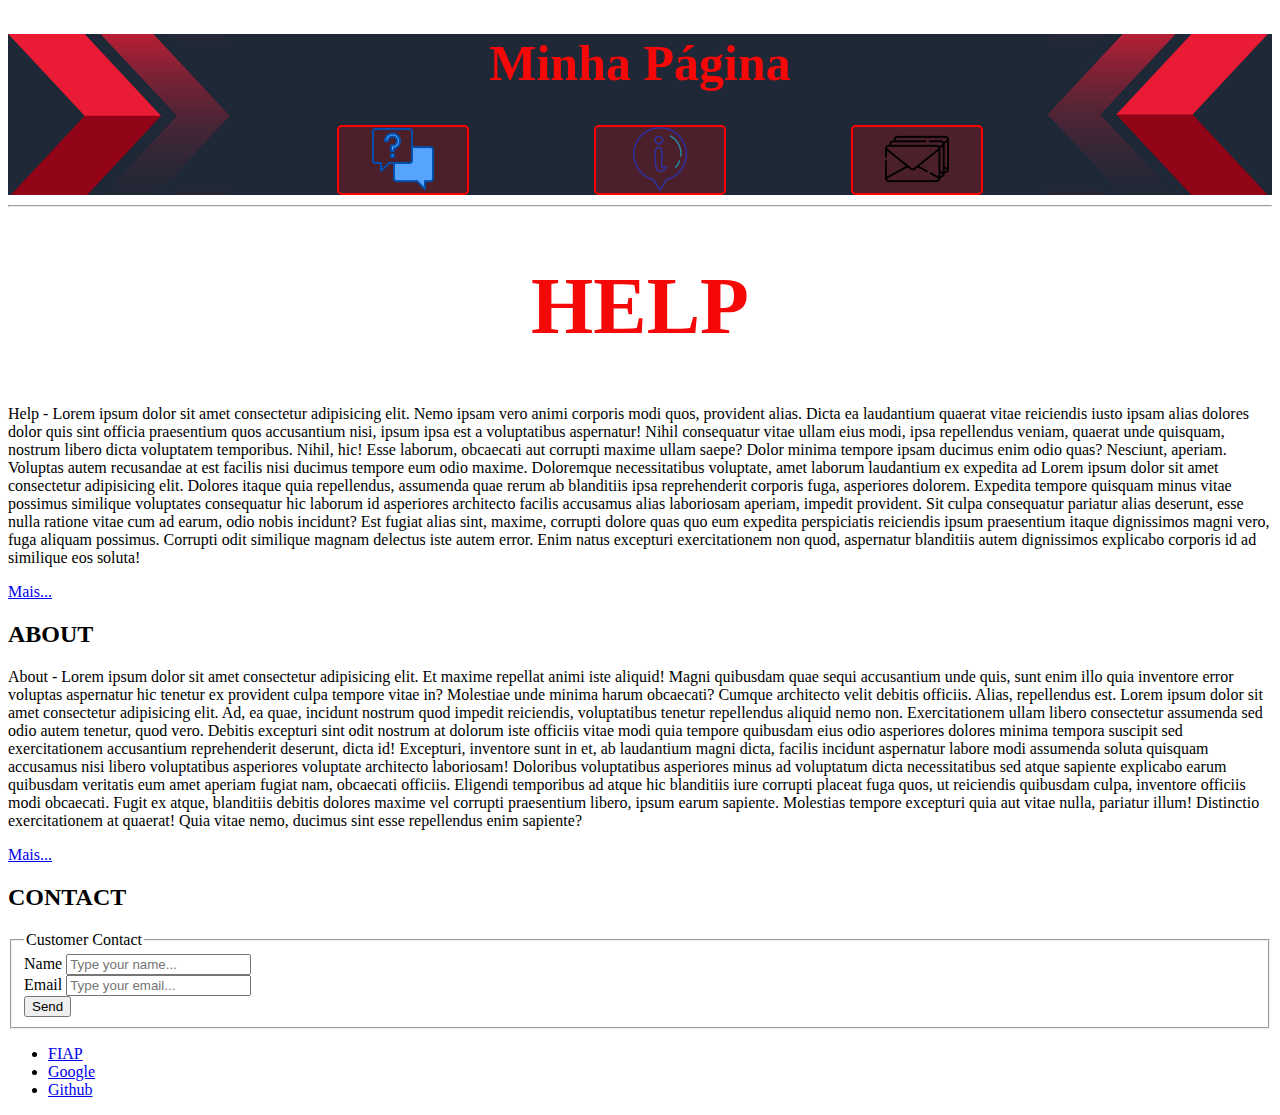
==== index.html @ bcfd409a "Aula - 26-03-24 - atualizado" ====
<!-- Este é um comentário em HTML. -->
    <!DOCTYPE html>
    <!-- Este é o DTD do HTML5. -->
    <!-- Document Type Definition é a instrução que vai orientar o browser a carregar o conjunto correto de bibliotecas da versão do HTML em questão. -->

    <html lang="pt-br">
    <!-- primeiro filho do html = head. -->
    <head>
        <!-- Os filhos do head são em sua maioria tags de metadados. Ex: meta. -->
        <meta charset="UTF-8" />
        <meta name="viewport" content="width:device-width,initial-scale=1.0" />
        <title>Página Básica</title>
        <link rel="stylesheet" href="./css/estilo.css">

    </head>
    <!-- segundo filho do html = body -->
    <body>
        <div class="container">
        <!-- O container é uma div que serve como contêiner geral para todo o conteúdo da página.a -->
        <header id="cabecalho">
            <h1>Minha Página</h1>
            <nav id="menu">
                <ul>
                    <li class="link">
                    <a href="./paginas/help.html"> <img src="./img/iconHelp.png"
                        alt="Caixa de texto com uma Interrogação."/> </a> </li>
                    
                    <li class="link">
                    <a href="./paginas/about.html">
                        <img src="./img/iconAbout.png" alt="Letra i em um circulo." />
                    </a>
                    </li>

                    <li class="link">
                        <a href="#contact"> <img src="./img/iconContant.png" 
                            alt="Envelope de carta." /> </a>
                    </li>
                </ul>
            </nav>
        </header> 

        <hr />

        <section id="conteudo-principal">
            <div>
            <h1>HELP</h1>
            <p>
                Help - Lorem ipsum dolor sit amet consectetur adipisicing elit. Nemo
                ipsam vero animi corporis modi quos, provident alias. Dicta ea
                laudantium quaerat vitae reiciendis iusto ipsam alias dolores dolor
                quis sint officia praesentium quos accusantium nisi, ipsum ipsa est
                a voluptatibus aspernatur! Nihil consequatur vitae ullam eius modi,
                ipsa repellendus veniam, quaerat unde quisquam, nostrum libero dicta
                voluptatem temporibus. Nihil, hic! Esse laborum, obcaecati aut
                corrupti maxime ullam saepe? Dolor minima tempore ipsam ducimus enim
                odio quas? Nesciunt, aperiam. Voluptas autem recusandae at est
                facilis nisi ducimus tempore eum odio maxime. Doloremque
                necessitatibus voluptate, amet laborum laudantium ex expedita ad
                Lorem ipsum dolor sit amet consectetur adipisicing elit. Dolores
                itaque quia repellendus, assumenda quae rerum ab blanditiis ipsa
                reprehenderit corporis fuga, asperiores dolorem. Expedita tempore
                quisquam minus vitae possimus similique voluptates consequatur hic
                laborum id asperiores architecto facilis accusamus alias laboriosam
                aperiam, impedit provident. Sit culpa consequatur pariatur alias
                deserunt, esse nulla ratione vitae cum ad earum, odio nobis
                incidunt? Est fugiat alias sint, maxime, corrupti dolore quas quo
                eum expedita perspiciatis reiciendis ipsum praesentium itaque
                dignissimos magni vero, fuga aliquam possimus. Corrupti odit
                similique magnam delectus iste autem error. Enim natus excepturi
                exercitationem non quod, aspernatur blanditiis autem dignissimos
                explicabo corporis id ad similique eos soluta!
            </p>
            <a href="./paginas/help.html">Mais...</a>
            </div>
            <div>
            <h2>ABOUT</h2>
            <p>
                About - Lorem ipsum dolor sit amet consectetur adipisicing elit. Et
                maxime repellat animi iste aliquid! Magni quibusdam quae sequi
                accusantium unde quis, sunt enim illo quia inventore error voluptas
                aspernatur hic tenetur ex provident culpa tempore vitae in?
                Molestiae unde minima harum obcaecati? Cumque architecto velit
                debitis officiis. Alias, repellendus est. Lorem ipsum dolor sit amet
                consectetur adipisicing elit. Ad, ea quae, incidunt nostrum quod
                impedit reiciendis, voluptatibus tenetur repellendus aliquid nemo
                non. Exercitationem ullam libero consectetur assumenda sed odio
                autem tenetur, quod vero. Debitis excepturi sint odit nostrum at
                dolorum iste officiis vitae modi quia tempore quibusdam eius odio
                asperiores dolores minima tempora suscipit sed exercitationem
                accusantium reprehenderit deserunt, dicta id! Excepturi, inventore
                sunt in et, ab laudantium magni dicta, facilis incidunt aspernatur
                labore modi assumenda soluta quisquam accusamus nisi libero
                voluptatibus asperiores voluptate architecto laboriosam! Doloribus
                voluptatibus asperiores minus ad voluptatum dicta necessitatibus sed
                atque sapiente explicabo earum quibusdam veritatis eum amet aperiam
                fugiat nam, obcaecati officiis. Eligendi temporibus ad atque hic
                blanditiis iure corrupti placeat fuga quos, ut reiciendis quibusdam
                culpa, inventore officiis modi obcaecati. Fugit ex atque, blanditiis
                debitis dolores maxime vel corrupti praesentium libero, ipsum earum
                sapiente. Molestias tempore excepturi quia aut vitae nulla, pariatur
                illum! Distinctio exercitationem at quaerat! Quia vitae nemo,
                ducimus sint esse repellendus enim sapiente?
            </p>
            <a href="./paginas/about.html">Mais...</a>
            </div>
            <div id="contact">
            <h2>CONTACT</h2>
            <form>
                <fieldset>
                <legend>Customer Contact</legend>
                <div>
                    <label for="idNm">Name</label>
                    <input
                    type="text"
                    name="txtNm"
                    id="idNm"
                    placeholder="Type your name..."
                    />
                </div>
                <div>
                    <label for="idEmail">Email</label>
                    <input
                    type="email"
                    name="txtEmail"
                    id="idEmail"
                    placeholder="Type your email..."
                    />
                </div>
                <div>
                    <button type="button">Send</button>
                </div>
                </fieldset>
            </form>
            </div>
        </section>

        <footer class="rodape">
            <nav>
            <ul>
                <li><a href="https://www.fiap.com.br" target="_blank"> FIAP</a></li>
                <li><a href="https://www.google.com" target="_blank">Google</a></li>
                <li><a href="https://github.com" target="_blank">Github</a></li>
            </ul>
            </nav>
        </footer>
        </div>
    </body>
    </html>
---- css/estilo.css ----
/* Estilo para o elemento h1 */
html {
    font-size: 16px;
}

header {
    font-size: 65.5%; /* Supondo que seja para estilizar o elemento header */
}

#cabecalho {
    font-size: 62.5%;

    /* Exemplo de background-image */
    background-image: url('../img/Introducao-css3.png');
    background-size: cover;
    background-repeat: no-repeat;
    background-position: center;
}

h1 {
    color: rgb(245, 8, 8);
    font-size: 5em;
    text-align: center;
}

/* seletor de classes */
.link {
    display: inline-block;
    margin: 0 5% 0 5%;
    border: solid 2px red;
    background-color: rgba(255, 0, 0, 0.2); /* Corrigido o formato da cor */
    border-radius: 5px;
    transition: background-color 0.3s ease-in;

    /* Nesting elementos */
    /* Nesting pseudo-elementos */
    &:hover {
        background-color: red;
    }

    a {
        text-decoration: none;
        color: red;

        /*  Nesting elementos */
        img {
            display: inline-block;
            width: 50%;
        }
    }
}

/* seletor de id */
#menu ul {
    text-align: center;
}
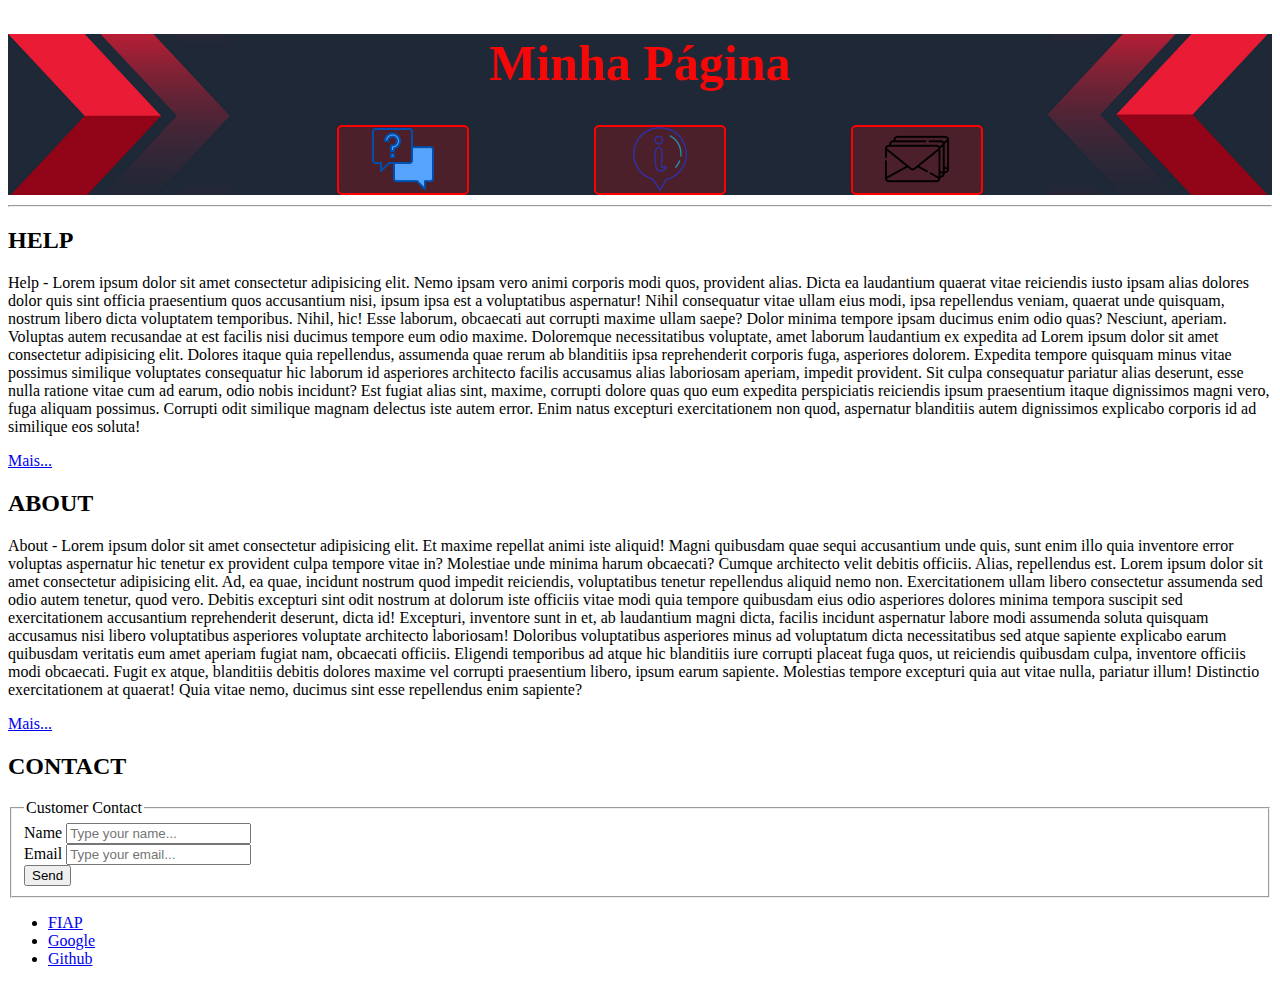
==== commit 1411af2e: "Definir uma cor de fundo para o cabeçalho (<header>) da cor azul" ====
--- a/index.html
+++ b/index.html
@@ -43,7 +43,7 @@
 
         <section id="conteudo-principal">
             <div>
-            <h1>HELP</h1>
+            <h2>HELP</h2>
             <p>
                 Help - Lorem ipsum dolor sit amet consectetur adipisicing elit. Nemo
                 ipsam vero animi corporis modi quos, provident alias. Dicta ea
--- a/css/estilo.css
+++ b/css/estilo.css
@@ -15,12 +15,18 @@
     background-size: cover;
     background-repeat: no-repeat;
     background-position: center;
+    background-color: blue;
 }
 
 h1 {
     color: rgb(245, 8, 8);
     font-size: 5em;
     text-align: center;
+    font-family: serif;
+}
+
+h2 {
+    font-family: serif;
 }
 
 /* seletor de classes */
@@ -53,4 +59,5 @@
 /* seletor de id */
 #menu ul {
     text-align: center;
+    font-style: italic;
 }
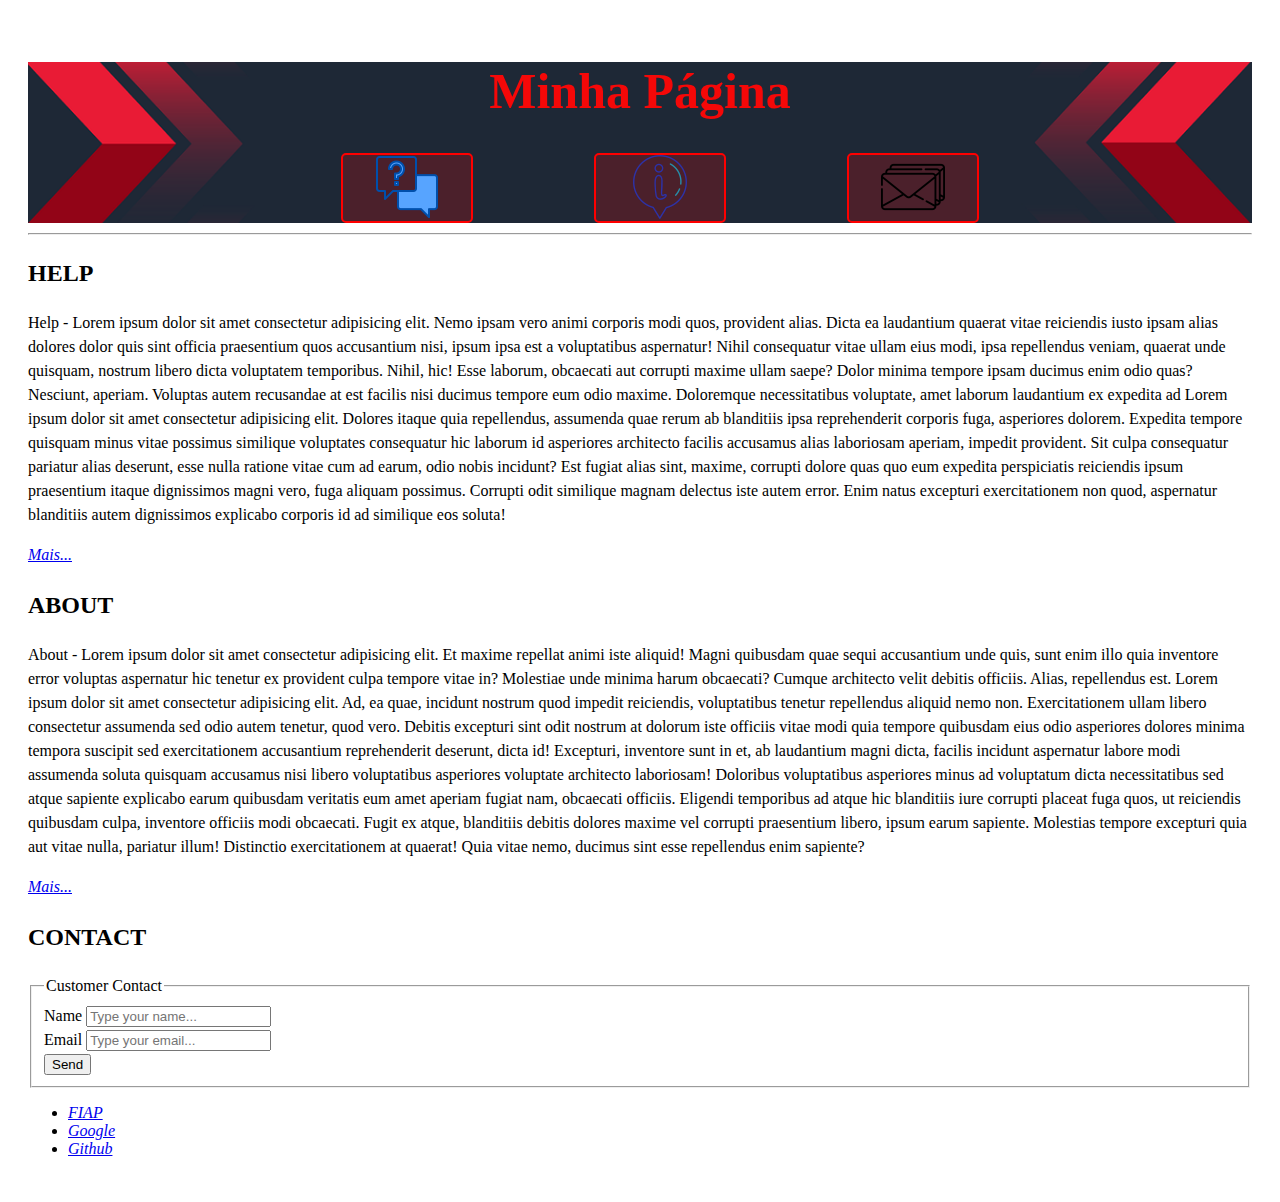
==== commit 3ec96294: "Apliquei uma fonte serifada para todos os títulos." ====
--- a/index.html
+++ b/index.html
@@ -41,7 +41,8 @@
 
         <hr />
 
-        <section id="conteudo-principal">
+        <section id="conteudo">
+            <nav id="links-entre-paginas"> 
             <div>
             <h2>HELP</h2>
             <p>
@@ -103,6 +104,8 @@
             </p>
             <a href="./paginas/about.html">Mais...</a>
             </div>
+            </nav>
+
             <div id="contact">
             <h2>CONTACT</h2>
             <form>
@@ -135,7 +138,7 @@
         </section>
 
         <footer class="rodape">
-            <nav>
+            <nav id="links-sites">
             <ul>
                 <li><a href="https://www.fiap.com.br" target="_blank"> FIAP</a></li>
                 <li><a href="https://www.google.com" target="_blank">Google</a></li>
--- a/css/estilo.css
+++ b/css/estilo.css
@@ -7,15 +7,8 @@
     font-size: 65.5%; /* Supondo que seja para estilizar o elemento header */
 }
 
-#cabecalho {
-    font-size: 62.5%;
-
-    /* Exemplo de background-image */
-    background-image: url('../img/Introducao-css3.png');
-    background-size: cover;
-    background-repeat: no-repeat;
-    background-position: center;
-    background-color: blue;
+.container {
+    padding: 20px;
 }
 
 h1 {
@@ -61,3 +54,29 @@
     text-align: center;
     font-style: italic;
 }
+
+#links-sites{
+    font-style: italic;
+}
+
+#links-entre-paginas {
+    a {
+        font-style: italic;
+    }
+}
+
+
+#cabecalho {
+    font-size: 62.5%;
+
+    /* Exemplo de background-image */
+    background-image: url('../img/Introducao-css3.png');
+    background-size: cover;
+    background-repeat: no-repeat;
+    background-position: center;
+    background-color: blue;
+}
+
+#conteudo {
+    line-height: 1.5;
+}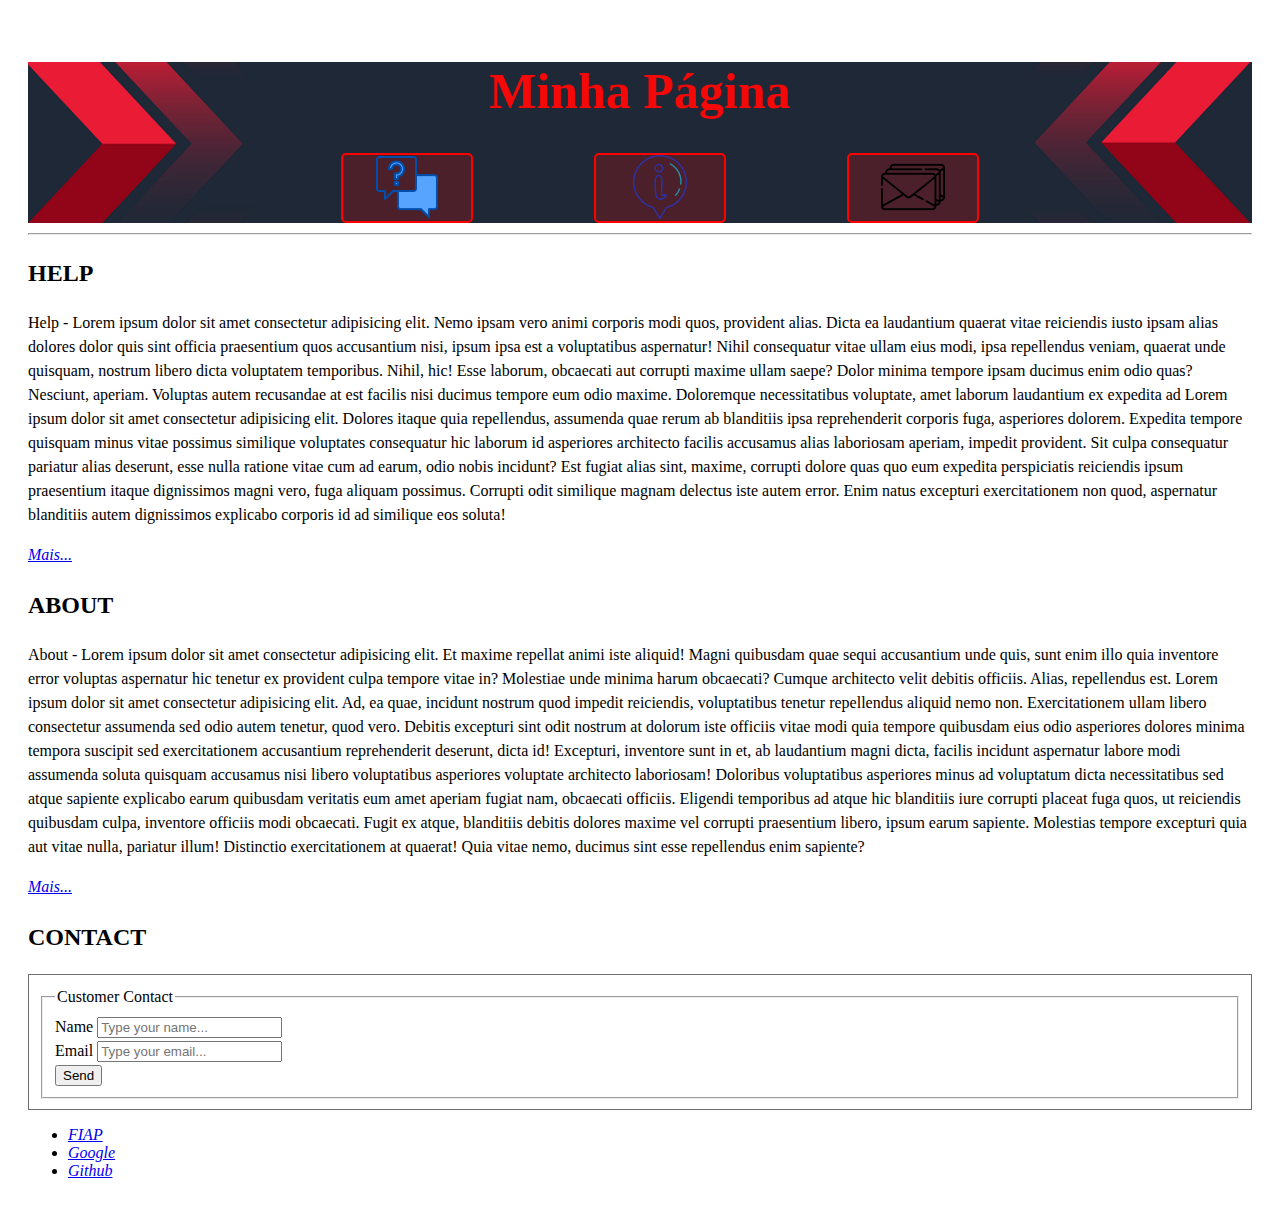
==== commit 5b73d67f: "Estilizei o formulário de contato (<form>) de forma que tenha uma borda sólida de 1 pixel, cor cinza" ====
--- a/index.html
+++ b/index.html
@@ -1,6 +1,6 @@
     <!-- Este é um comentário em HTML. -->
     <!DOCTYPE html>
-    <!-- Este é o DTD do HTML5. -->
+    <!-- Este é o DTD do HTML5. --> 
     <!-- Document Type Definition é a instrução que vai orientar o browser a carregar o conjunto correto de bibliotecas da versão do HTML em questão. -->
 
     <html lang="pt-br">
--- a/css/estilo.css
+++ b/css/estilo.css
@@ -55,6 +55,13 @@
     font-style: italic;
 }
 
+#contact {
+    form {
+        border: solid 1px rgb(112, 107, 107);
+        padding: 10px;
+    }
+}
+
 #links-sites{
     font-style: italic;
 }
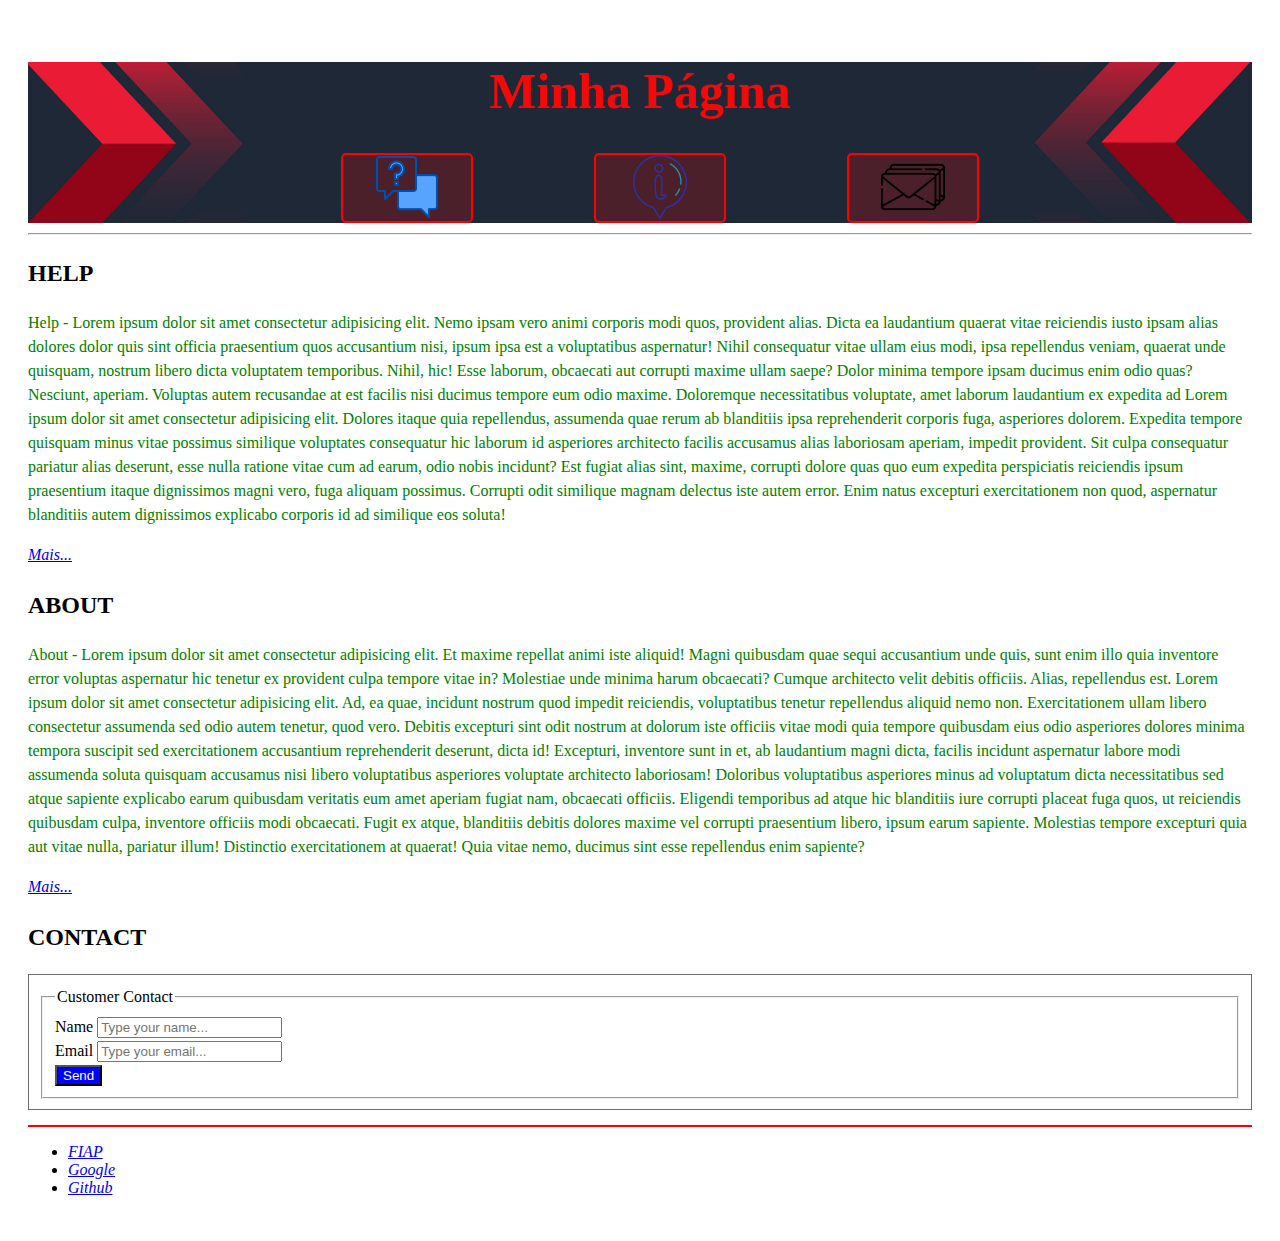
==== commit 82ef1545: "Todos os headers das páginas devem estar estilizados igualmente, mudando apenas os títulos das págin" ====
--- a/index.html
+++ b/index.html
@@ -107,33 +107,33 @@
             </nav>
 
             <div id="contact">
-            <h2>CONTACT</h2>
-            <form>
-                <fieldset>
-                <legend>Customer Contact</legend>
-                <div>
-                    <label for="idNm">Name</label>
-                    <input
-                    type="text"
-                    name="txtNm"
-                    id="idNm"
-                    placeholder="Type your name..."
-                    />
-                </div>
-                <div>
-                    <label for="idEmail">Email</label>
-                    <input
-                    type="email"
-                    name="txtEmail"
-                    id="idEmail"
-                    placeholder="Type your email..."
-                    />
-                </div>
-                <div>
-                    <button type="button">Send</button>
-                </div>
-                </fieldset>
-            </form>
+                <h2>CONTACT</h2>
+                <form>
+                    <fieldset>
+                    <legend>Customer Contact</legend>
+                    <div>
+                        <label for="idNm">Name</label>
+                        <input
+                        type="text"
+                        name="txtNm"
+                        id="idNm"
+                        placeholder="Type your name..."
+                        />
+                    </div>
+                    <div>
+                        <label for="idEmail">Email</label>
+                        <input
+                        type="email"
+                        name="txtEmail"
+                        id="idEmail"
+                        placeholder="Type your email..."
+                        />
+                    </div>
+                    <div>
+                        <button type="button">Send</button>
+                    </div>
+                    </fieldset>
+                </form>
             </div>
         </section>
 
--- a/css/estilo.css
+++ b/css/estilo.css
@@ -9,6 +9,16 @@
 
 .container {
     padding: 20px;
+
+    p {
+        color:green; 
+
+    }
+}
+
+.rodape {
+    border-top: 2px solid red;
+    margin-top: 15px;
 }
 
 h1 {
@@ -52,13 +62,21 @@
 /* seletor de id */
 #menu ul {
     text-align: center;
-    font-style: italic;
+   
+    a {
+        font-style: italic;
+    }
 }
 
 #contact {
     form {
         border: solid 1px rgb(112, 107, 107);
         padding: 10px;
+
+        button {
+            background-color: blue;
+            color: white;
+        }
     }
 }
 
@@ -86,4 +104,5 @@
 
 #conteudo {
     line-height: 1.5;
-}+}
+
